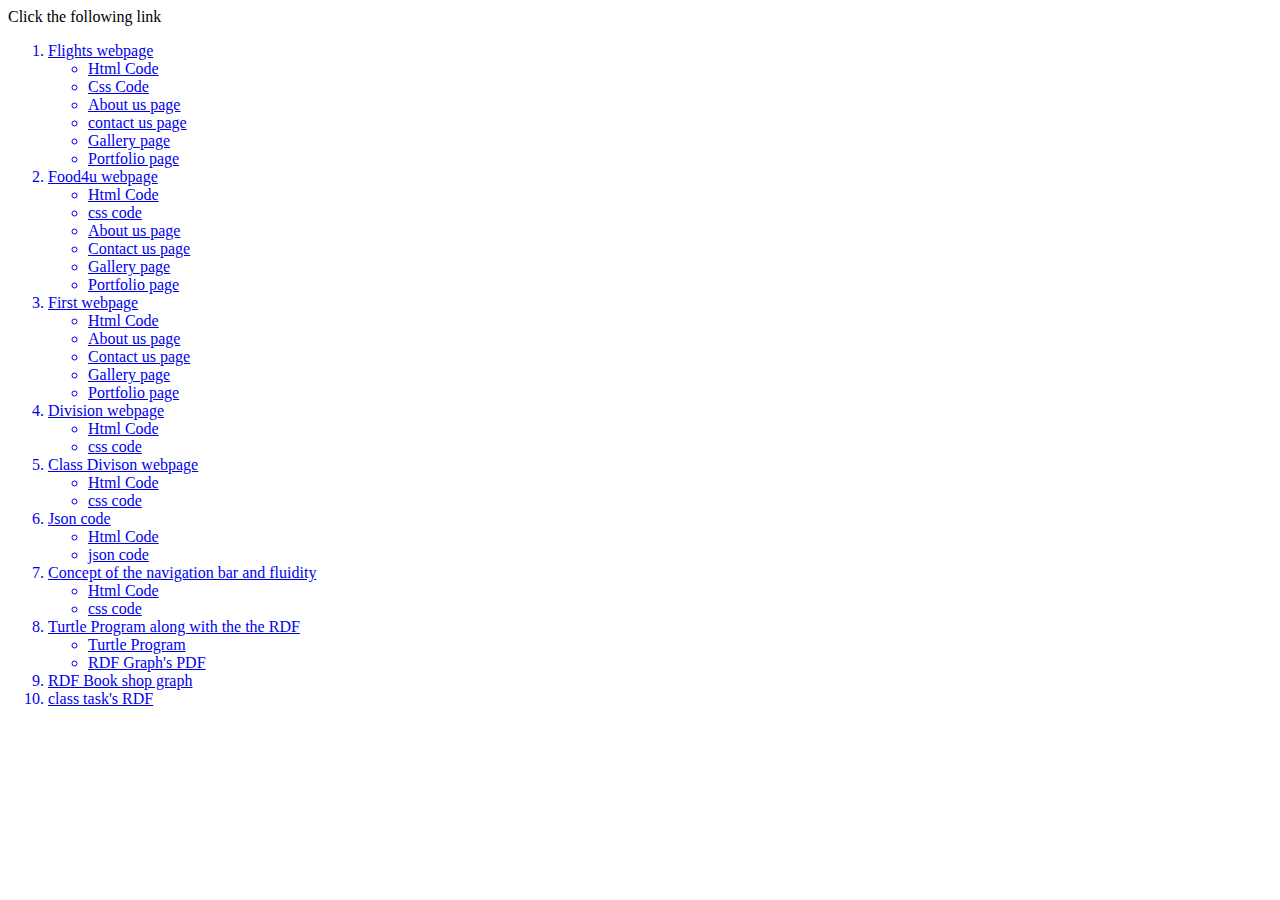
==== index.html @ 73f6824f "updated" ====
<html>
    <head>
        <title> Github pages </title>
    </head>
    <body>
        <p> Click the following link </p>
        <ol>
        <a href="flights/index.html"> 
            <li> Flights webpage 
                <ul> <li> Html Code </li></ul>
            </li>
            <a href="flights/newdesign1.css"> 
                    <ul> <li> Css Code 
                    </li></ul>
                    <a href="flights/About us.html"> 
                        <ul> <li> About us page
                        </li></ul>
                        <a href="flights/Contact us.html"> 
                            <ul> <li> contact us page 
                            </li></ul>
                            <a href="flights/Gallery.html"> 
                                <ul> <li> Gallery page
                                </li></ul>
                                <a href="flights/Portfolio.html"> 
                                    <ul> <li> Portfolio page 
                                    </li></ul>
        <a href="Food4u/index.html.html"> 
                                        <li> Food4u webpage
                                            <ul> <li> Html Code </li></ul>
                                        </li>                       
                                        <a href="Food4u/design1.css"> 
                                            <ul> <li> css code 
                                            </li></ul>
                                            <a href="Food4u/About us.html"> 
                                                <ul> <li> About us page
                                                </li></ul>
                                                <a href="Food4u/Contact us.html"> 
                                                    <ul> <li> Contact us page
                                                    </li></ul>
                                                    <a href="Food4u/Gallery.html"> 
                                                        <ul> <li> Gallery page
                                                        </li></ul>
                                                        <a href="Food4u/portfolio.html"> 
                                                            <ul> <li> Portfolio page
                                                            </li></ul>
                    
                                                            <a href="First webpage/index.html"> 
                                                                <li> First webpage 
                                                                    <ul> <li> Html Code </li></ul>
                                                                </li>
                                                                <a href="First webpage/About us.html"> 
                                                                    <ul> <li> About us page
                                                                    </li></ul>
                                                                    <a href="First webpage/Contact us.html"> 
                                                                        <ul> <li> Contact us page
                                                                        </li></ul>
                                                                        <a href="First webpage/Gallery.html"> 
                                                                            <ul> <li> Gallery page
                                                                            </li></ul>
                                                                            <a href="First webpage/Portfolio.html"> 
                                                                                <ul> <li> Portfolio page
                                                                                </li></ul>
                                                                                <a href="Division/index.html"> 
                                                                             <li> Division webpage 
                                                                                        <ul> <li> Html Code </li></ul>
                                                                                    </li>
                                                                                    <a href="Division/Division.css"> 
                                                                                        <ul> <li> css code
                                                                                        </li></ul>       
                                                                                        <a href="Class Divison/index.html"> 
                                                                                            <li> Class Divison webpage 
                                                                                                       <ul> <li> Html Code </li></ul>
                                                                                                   </li>
                                                                                                   <a href="Class Divison/Style.css"> 
                                                                                                       <ul> <li> css code
                                                                                                       </li></ul>       
                                                                                                       <a href="json/index.html"> 
                                                                                                        <li> Json code
                                                                                                                   <ul> <li> Html Code </li></ul>
                                                                                                               </li>
                                                                                                               <a href="json/newj.json"> 
                                                                                                                   <ul> <li> json code
                                                                                                                   </li></ul>       
                                                                                                                   <a href="Navigation Bar/index.html"> 
                                                                                                                    <li> Concept of the navigation bar and fluidity
                                                                                                                               <ul> <li> Html Code </li></ul>
                                                                                                                           </li>
                                                                                                                           <a href="Navigation Bar/new.css"> 
                                                                                                                               <ul> <li> css code </li></ul>
                                                                                                                                
        
                                                                                                                               <a href="RDF Turtle/ex002.ttl"> 
                                                                                                                                <li> Turtle Program along with the the RDF
                                                                                                                                    <ul> <li> Turtle Program </li></ul>
                                                                                                                                </li>
                                                                                                                                <a href="RDF Turtle/RDF SIMPLE.pdf"> 
                                                                                                                                        <ul> <li> RDF Graph's PDF</li></ul>
       
                                                                                                                                            <a href="RDF BOOK SHOP.pdf"> 
                                                                                                                                                <li> RDF Book shop graph
                                                                                                                                    
                                                                                                                                                </li>
                                                                                                                                                <a href="today's task.pdf"> 
                                                                                                                                                    <li> class task's RDF
                                                                                                                                        
                                                                                                                                                    </li>
                                                                                                                                                                                                                                                                              </li></ul>
        </ol> </a>
        
    </body>
</html>
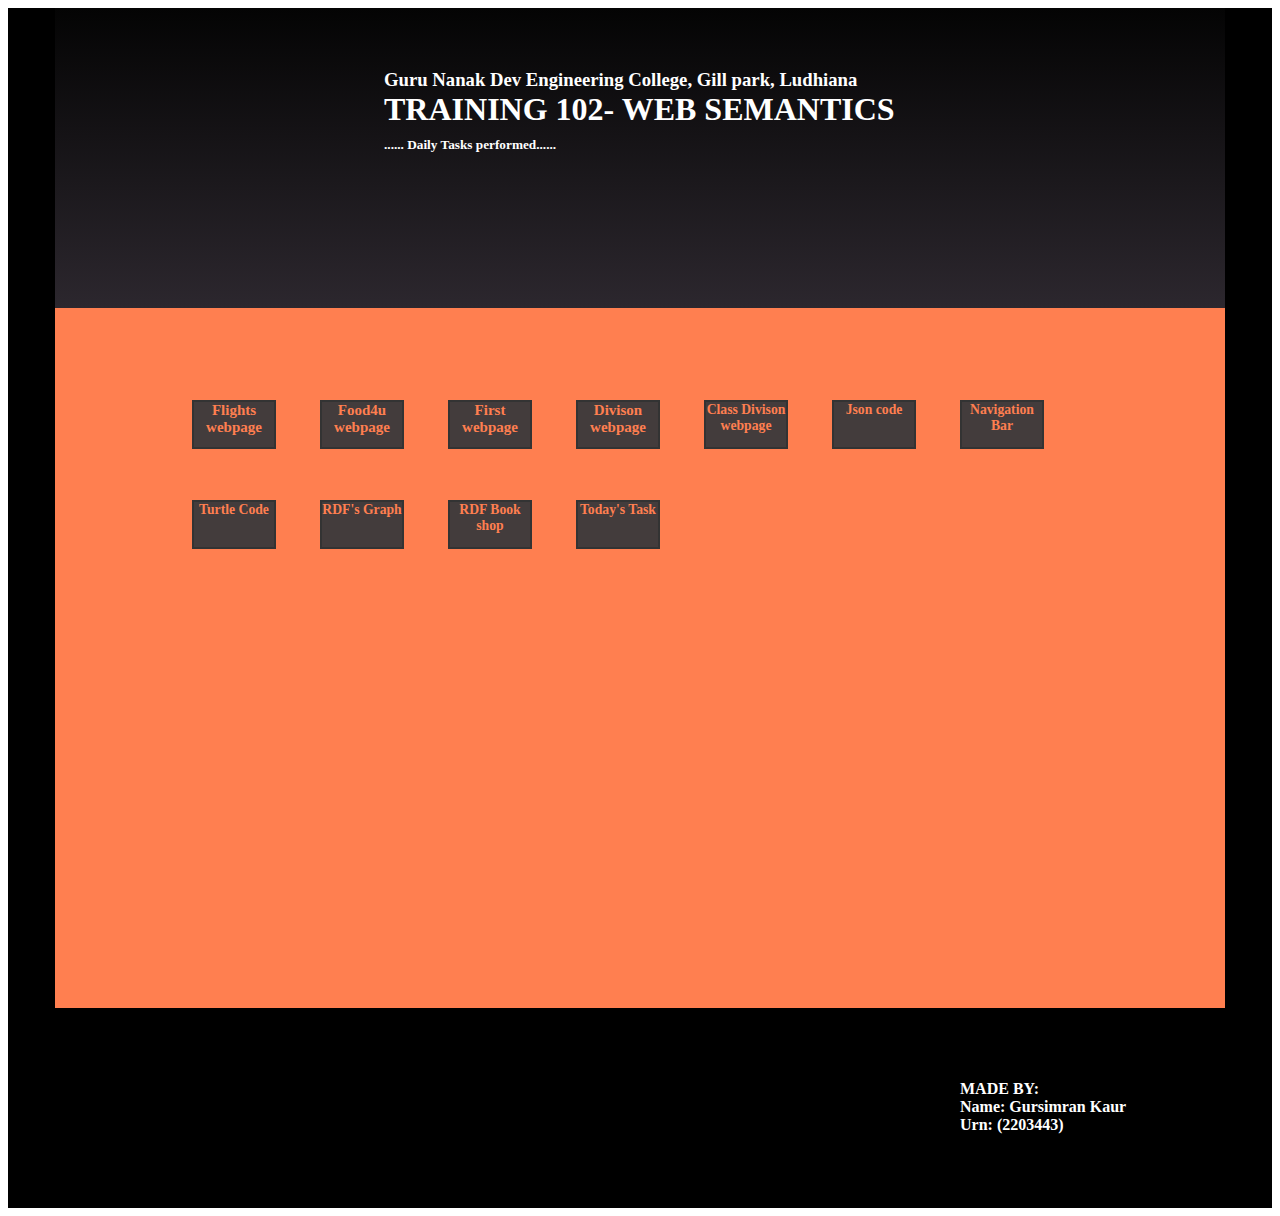
==== commit a27d93b6: "updated" ====
--- a/index.html
+++ b/index.html
@@ -1,111 +1,77 @@
 <html>
     <head>
+        <link rel="Stylesheet" href="Style1.css">
         <title> Github pages </title>
     </head>
     <body>
-        <p> Click the following link </p>
-        <ol>
-        <a href="flights/index.html"> 
-            <li> Flights webpage 
-                <ul> <li> Html Code </li></ul>
-            </li>
-            <a href="flights/newdesign1.css"> 
-                    <ul> <li> Css Code 
-                    </li></ul>
-                    <a href="flights/About us.html"> 
-                        <ul> <li> About us page
-                        </li></ul>
-                        <a href="flights/Contact us.html"> 
-                            <ul> <li> contact us page 
-                            </li></ul>
-                            <a href="flights/Gallery.html"> 
-                                <ul> <li> Gallery page
-                                </li></ul>
-                                <a href="flights/Portfolio.html"> 
-                                    <ul> <li> Portfolio page 
-                                    </li></ul>
-        <a href="Food4u/index.html.html"> 
-                                        <li> Food4u webpage
-                                            <ul> <li> Html Code </li></ul>
-                                        </li>                       
-                                        <a href="Food4u/design1.css"> 
-                                            <ul> <li> css code 
-                                            </li></ul>
-                                            <a href="Food4u/About us.html"> 
-                                                <ul> <li> About us page
-                                                </li></ul>
-                                                <a href="Food4u/Contact us.html"> 
-                                                    <ul> <li> Contact us page
-                                                    </li></ul>
-                                                    <a href="Food4u/Gallery.html"> 
-                                                        <ul> <li> Gallery page
-                                                        </li></ul>
-                                                        <a href="Food4u/portfolio.html"> 
-                                                            <ul> <li> Portfolio page
-                                                            </li></ul>
-                    
-                                                            <a href="First webpage/index.html"> 
-                                                                <li> First webpage 
-                                                                    <ul> <li> Html Code </li></ul>
-                                                                </li>
-                                                                <a href="First webpage/About us.html"> 
-                                                                    <ul> <li> About us page
-                                                                    </li></ul>
-                                                                    <a href="First webpage/Contact us.html"> 
-                                                                        <ul> <li> Contact us page
-                                                                        </li></ul>
-                                                                        <a href="First webpage/Gallery.html"> 
-                                                                            <ul> <li> Gallery page
-                                                                            </li></ul>
-                                                                            <a href="First webpage/Portfolio.html"> 
-                                                                                <ul> <li> Portfolio page
-                                                                                </li></ul>
-                                                                                <a href="Division/index.html"> 
-                                                                             <li> Division webpage 
-                                                                                        <ul> <li> Html Code </li></ul>
-                                                                                    </li>
-                                                                                    <a href="Division/Division.css"> 
-                                                                                        <ul> <li> css code
-                                                                                        </li></ul>       
-                                                                                        <a href="Class Divison/index.html"> 
-                                                                                            <li> Class Divison webpage 
-                                                                                                       <ul> <li> Html Code </li></ul>
-                                                                                                   </li>
-                                                                                                   <a href="Class Divison/Style.css"> 
-                                                                                                       <ul> <li> css code
-                                                                                                       </li></ul>       
-                                                                                                       <a href="json/index.html"> 
-                                                                                                        <li> Json code
-                                                                                                                   <ul> <li> Html Code </li></ul>
-                                                                                                               </li>
-                                                                                                               <a href="json/newj.json"> 
-                                                                                                                   <ul> <li> json code
-                                                                                                                   </li></ul>       
-                                                                                                                   <a href="Navigation Bar/index.html"> 
-                                                                                                                    <li> Concept of the navigation bar and fluidity
-                                                                                                                               <ul> <li> Html Code </li></ul>
-                                                                                                                           </li>
-                                                                                                                           <a href="Navigation Bar/new.css"> 
-                                                                                                                               <ul> <li> css code </li></ul>
-                                                                                                                                
-        
-                                                                                                                               <a href="RDF Turtle/ex002.ttl"> 
-                                                                                                                                <li> Turtle Program along with the the RDF
-                                                                                                                                    <ul> <li> Turtle Program </li></ul>
-                                                                                                                                </li>
-                                                                                                                                <a href="RDF Turtle/RDF SIMPLE.pdf"> 
-                                                                                                                                        <ul> <li> RDF Graph's PDF</li></ul>
+        <div class="Topheader">
+        <div class="container"> 
+            <div class="header">
+                <div class="textlocation3">
+                    <h3> Guru Nanak Dev Engineering College, Gill park, Ludhiana </h3>
+                </div>
+                <div class="textlocation">
+        <h1> TRAINING 102- WEB SEMANTICS </h1>
        
-                                                                                                                                            <a href="RDF BOOK SHOP.pdf"> 
-                                                                                                                                                <li> RDF Book shop graph
-                                                                                                                                    
-                                                                                                                                                </li>
-                                                                                                                                                <a href="today's task.pdf"> 
-                                                                                                                                                    <li> class task's RDF
-                                                                                                                                        
-                                                                                                                                                    </li>
-                                                                                                                                                                                                                                                                              </li></ul>
-        </ol> </a>
+        </div>
+        <div class="textlocation1">
+            <h5>...... Daily Tasks performed......</h5>
+        </div>
+        <div class="Circular-div">
+
+        </div>
+        </div>
+      
+       
+            <div class="contentrow">
+                <div class="box">
+                    <a href="flights/index.html" class="link">Flights webpage </a>
+                </div>
+                <div class="box1">
+                    <a href="Food4u/index.html" class="link1">Food4u webpage </a>
+                </div> 
+                <div class="box2">
+                    <a href="First webpage/index.html" class="link2">First webpage</a>
+                </div> 
+                <div class="box3">
+                    <a href="Division/index.html" class="link3">Divison webpage</a>
+                </div>
+                    <div class="box4"> 
+                    <a href="Class Divison/index.html" class="link4">Class Divison webpage</a>
+                </div>
+                        <div class="box5"> 
+                            <a href="json/newj.json" class="link5">Json code</a>
+                        </div>  
+                        <div class="box6"> 
+                            <a href="Navigation Bar/index.html" class="link6">Navigation Bar</a>
+                        </div>  
+                        <div class="box7"> 
+                            <a href="RDF Turtle/ex002.ttl" class="link7">Turtle Code</a>
+                        </div>  
+                        <div class="box8"> 
+                            <a href="RDF Turtle/RDF SIMPLE.pdf" class="link8">RDF's Graph</a>
+                        </div>  
+                        <div class="box9"> 
+                            <a href="RDF BOOK SHOP.Pdf" class="link9">RDF Book shop</a>
+                        </div>  
+                            <div class="box10"> 
+                                <a href="today's task.pdf" class="link10">Today's Task</a>
+                            </div> 
+                        
+                            </div>
+                            <div class="footer">
+                                <div class="textlocation2"> 
+                                     MADE BY:<br>
+                                        Name: Gursimran Kaur <br>
+                                    <centre> Urn: (2203443) </centre>
+                        
+                                </div> 
+                            
+                            </div>
+                    </div>
+                 </div>
+                                                                                                                                                                                    
+
         
     </body>
 </html>--- a/Style1.css
+++ b/Style1.css
@@ -0,0 +1,361 @@
+.topheader {
+    width: 100%;
+    height:auto;
+    background-color: black;
+}
+.container {
+    width: 1170px;
+    height: auto;
+    margin: 0 auto;
+}
+
+.container .header {
+    width: 1170px;
+    height: 300px;
+    background-image: linear-gradient(to bottom, #040404, #2c272e)
+}
+.container .header .textlocation {
+    position: absolute;
+    top:70px;
+    left:30%;
+    color:white;
+    font-family:'Times New Roman', Times, serif;
+}
+.container .header .textlocation1 {
+    position: absolute;
+    top:115px;
+    left:30%;
+    color:white;
+    font-family:serif;
+}
+.container .header .textlocation3 {
+    position: absolute;
+    top:50px;
+    left:30%;
+    color:white;
+    font-weight:bold;
+    font-style:serif;
+}
+.container .header .circular-div {
+    position: absolute;
+    top: 50px;
+    right:13%;
+    width:250px;
+    height:200px;
+    border-radius: 50%;
+    display:flex;
+    justify-content: center;
+    align-items:center;
+    background-image: url(images12/CT.jpg);
+    background-position: center;
+    background-size: cover;
+    background-repeat: no-repeat;
+
+}
+.container .contentrow {
+    width: 1170px;
+    height: 700px;
+    background-color:coral;
+ 
+    
+}
+
+.box{
+    position: absolute;
+    border: 2px solid #333;
+    top: 350px;
+    left: 15%;
+    width: 80px;
+    height: 45px;
+    text-align: center;
+    background-color: #433c3c;
+    color: white;
+    margin: 50px auto;
+}
+.link {
+    text-decoration: none;
+    color:coral;
+    font-weight: bold;
+    font-size: 15px;
+    text-align:center;
+}
+.link:hover {
+    color:Coral;
+}
+.box:hover {
+    background-color: rgb(174, 221, 186);
+    color:white;
+}
+.box1 {
+    position: absolute;
+    border: 2px solid #333;
+    top: 350px;
+    left: 25%;
+    width: 80px;
+    height: 45px;
+    text-align: center;
+    background-color: #433c3c;
+    color: white;
+    margin: 50px auto;
+}
+.link1 {
+    text-decoration: none;
+    color:coral;
+    font-weight: bold;
+    font-size: 15px;
+    text-align:center;
+}
+.link1:hover {
+    color:#ea6c50;
+}
+.box1:hover {
+    background-color: rgb(136, 237, 163);
+    color:white;
+}
+.box2 {
+    position: absolute;
+    border: 2px solid #333;
+    top: 350px;
+    left: 35%;
+    width: 80px;
+    height: 45px;
+    text-align: center;
+    background-color: #433c3c;
+    color: white;
+    margin: 50px auto;
+}
+.link2 {
+    text-decoration: none;
+    color:coral;
+    font-weight: bold;
+    font-size: 15px;
+    text-align:center;
+}
+.link2:hover {
+    color:#ea6c50;
+}
+.box2:hover {
+    background-color: rgb(136, 237, 163);
+    color:white;
+}
+.box3 {
+    position: absolute;
+    border: 2px solid #333;
+    top: 350px;
+    left: 45%;
+    width: 80px;
+    height: 45px;
+    text-align: center;
+    background-color: #433c3c;
+    color: white;
+    margin: 50px auto;
+}
+.link3 {
+    text-decoration: none;
+    color:coral;
+    font-weight: bold;
+    font-size: 15px;
+    text-align:center;
+}
+.link3:hover {
+    color:#ea6c50;
+}
+.box3:hover {
+    background-color: rgb(136, 237, 163);
+    color:white;
+}
+.box4 {
+    position: absolute;
+    border: 2px solid #333;
+    top: 350px;
+    left: 55%;
+    width: 80px;
+    height: 45px;
+    text-align: center;
+    background-color: #433c3c;
+    color: white;
+    margin: 50px auto;
+}
+.link4 {
+    text-decoration: none;
+    color:coral;
+    font-weight: bold;
+    font-size: 13.7px;
+    text-align:center;
+}
+.link4:hover {
+    color:#ea6c50;
+}
+.box4:hover {
+    background-color: rgb(136, 237, 163);
+    color:white;
+}
+.box5{
+    position: absolute;
+    border: 2px solid #333;
+    top: 350px;
+    left: 65%;
+    width: 80px;
+    height: 45px;
+    text-align: center;
+    background-color: #433c3c;
+    color: white;
+    margin: 50px auto;
+}
+.link5 {
+    text-decoration: none;
+    color:coral;
+    font-weight: bold;
+    font-size: 13.7px;
+    text-align:center;
+}
+.link5:hover {
+    color:#ea6c50;
+}
+.box5:hover {
+    background-color: rgb(136, 237, 163);
+    color:white;
+}
+.box6 {
+    position: absolute;
+    border: 2px solid #333;
+    top: 350px;
+    left: 75%;
+    width: 80px;
+    height: 45px;
+    text-align: center;
+    background-color: #433c3c;
+    color: white;
+    margin: 50px auto;
+}
+.link6 {
+    text-decoration: none;
+    color:coral;
+    font-weight: bold;
+    font-size: 13.7px;
+    text-align:center;
+}
+.link6:hover {
+    color:#ea6c50;
+}
+.box6:hover {
+    background-color: rgb(136, 237, 163);
+    color:white;
+}
+.box7 {
+    position: absolute;
+    border: 2px solid #333;
+    top: 450px;
+    left: 15%;
+    width: 80px;
+    height: 45px;
+    text-align: center;
+    background-color: #433c3c;
+    color: white;
+    margin: 50px auto;
+}
+.link7 {
+    text-decoration: none;
+    color:coral;
+    font-weight: bold;
+    font-size: 13.7px;
+    text-align:center;
+}
+.link7:hover {
+    color:#ea6c50;
+}
+.box7:hover {
+    background-color: rgb(136, 237, 163);
+    color:white;
+}
+.box8 {
+    position: absolute;
+    border: 2px solid #333;
+    top: 450px;
+    left: 25%;
+    width: 80px;
+    height: 45px;
+    text-align: center;
+    background-color: #433c3c;
+    color: white;
+    margin: 50px auto;
+}
+.link8 {
+    text-decoration: none;
+    color:coral;
+    font-weight: bold;
+    font-size: 13.7px;
+    text-align:center;
+}
+.link8:hover {
+    color:#ea6c50;
+}
+.box8:hover {
+    background-color: rgb(136, 237, 163);
+    color:white;
+}
+.box9 {
+    position: absolute;
+    border: 2px solid #333;
+    top: 450px;
+    left: 35%;
+    width: 80px;
+    height: 45px;
+    text-align: center;
+    background-color: #433c3c;
+    color: white;
+    margin: 50px auto;
+}
+.link9 {
+    text-decoration: none;
+    color:coral;
+    font-weight: bold;
+    font-size: 13.7px;
+    text-align:center;
+}
+.link9:hover {
+    color:#ea6c50;
+}
+.box9:hover {
+    background-color: rgb(136, 237, 163);
+    color:white;
+}
+.box10{
+    position: absolute;
+    border: 2px solid #333;
+    top: 450px;
+    left: 45%;
+    width: 80px;
+    height: 45px;
+    text-align: center;
+    background-color: #433c3c;
+    color: white;
+    margin: 50px auto;
+}
+.link10 {
+    text-decoration: none;
+    color:coral;
+    font-weight: bold;
+    font-size: 13.7px;
+    text-align:center;
+}
+.link10:hover {
+    color:#ea6c50;
+}
+.box10:hover {
+    background-color: rgb(136, 237, 163);
+    color:white;
+}
+.container .footer {
+    width: 1170px;
+    height: 200px;
+    background-image:url(images12/web.jpg);
+}
+.container .footer .textlocation2 {
+    position: absolute;
+    top:1080px;
+    left:75%;
+    color:white;
+    font-weight: bold ;
+    font-family:serif;   
+}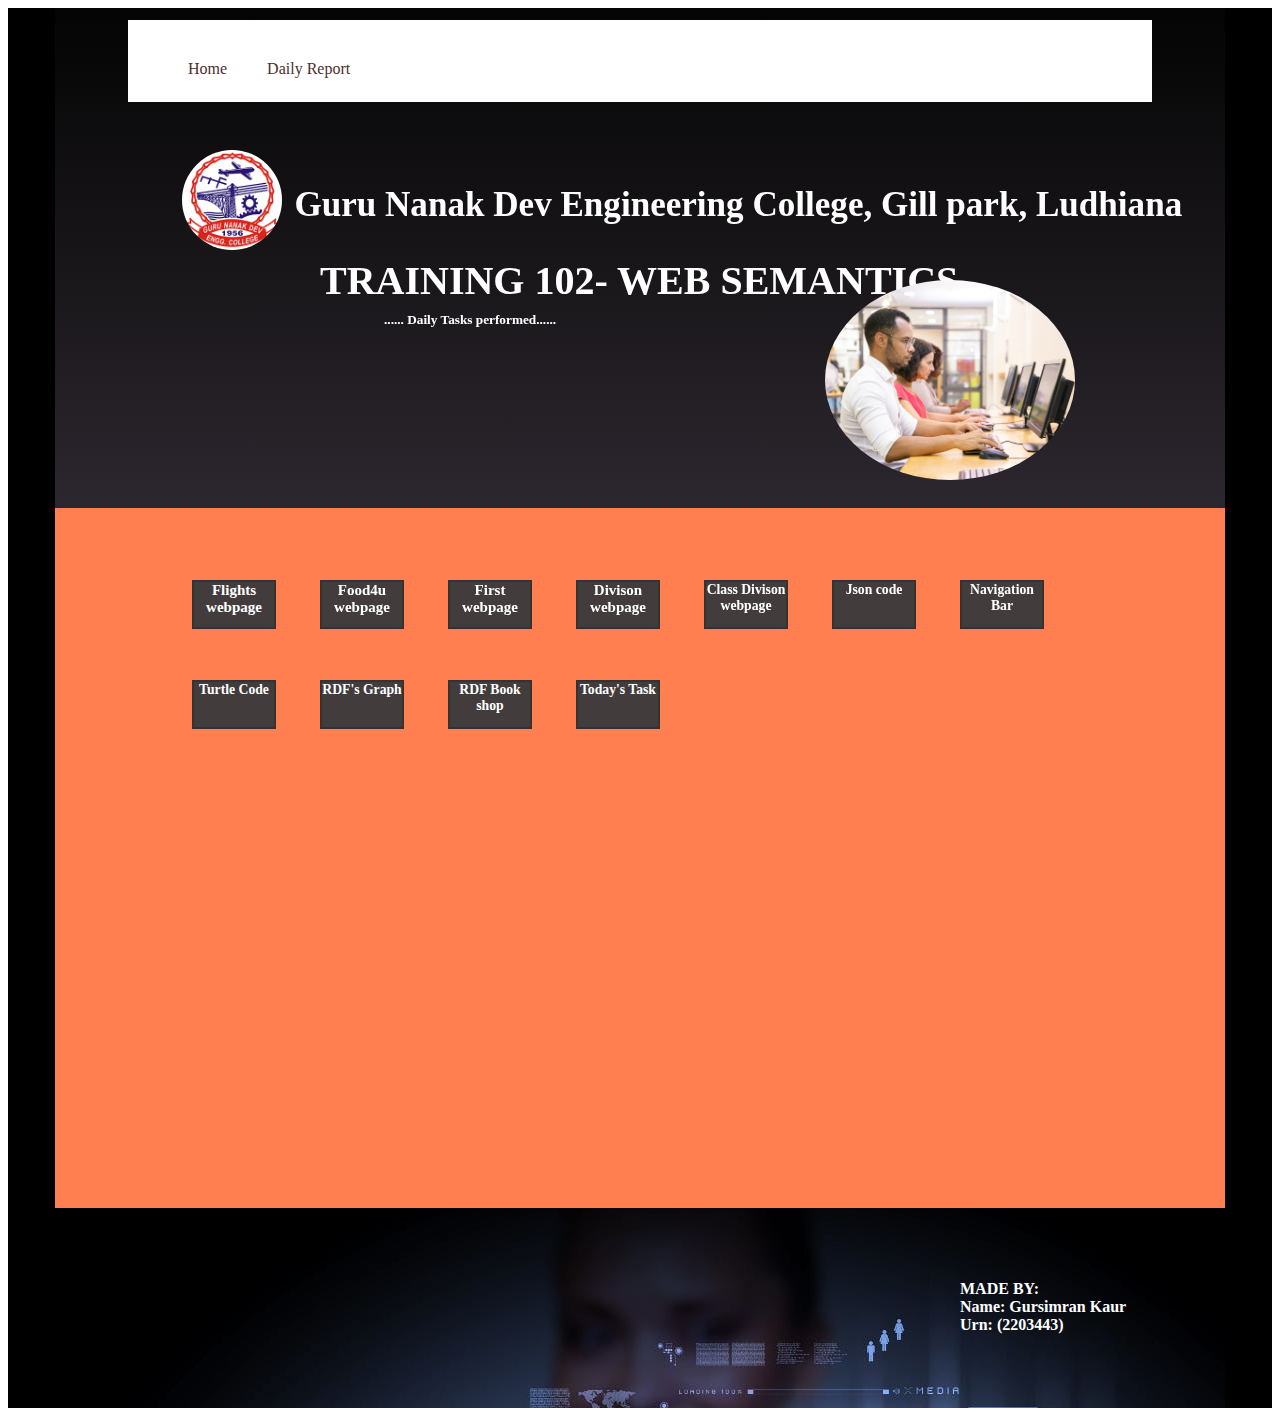
==== commit bb7f948a: "updated" ====
--- a/index.html
+++ b/index.html
@@ -4,6 +4,15 @@
         <title> Github pages </title>
     </head>
     <body>
+        <div class="navbar">
+            <ul>
+                <!-- This is the linking between the pages -->
+                <li> <a href="index.html"> Home </a></li>
+                <li> <a href="Daily_report.html"> Daily Report </a></li>
+
+
+            </ul>
+        </div>
         <div class="Topheader">
         <div class="container"> 
             <div class="header">
@@ -17,9 +26,8 @@
         <div class="textlocation1">
             <h5>...... Daily Tasks performed......</h5>
         </div>
-        <div class="Circular-div">
-
-        </div>
+        <div class="circular-div"> </div>
+        <div class="circular-div1"> </div>
         </div>
       
        
--- a/Style1.css
+++ b/Style1.css
@@ -1,3 +1,32 @@
+.navbar{
+    position: fixed ;
+    top:20px;
+    left: 10%;
+    background-color: #fff;
+   color:#fff;
+    justify-content: center;
+    padding: 10px 0;
+    width:80%;
+}
+.navbar ul {
+list-style-type: none ;
+}
+.navbar ul li {
+    list-style-type: none;
+}
+
+.navbar ul li a {
+    text-decoration:none;
+    float: left;
+    padding: 14px 20px;
+    text-align: center;
+    color: rgb(78, 46, 46);
+}
+
+.navbar ul li a:hover {
+    background-color: black;
+    color: coral;
+}
 .topheader {
     width: 100%;
     height:auto;
@@ -11,35 +40,37 @@
 
 .container .header {
     width: 1170px;
-    height: 300px;
+    height: 500px;
     background-image: linear-gradient(to bottom, #040404, #2c272e)
 }
 .container .header .textlocation {
     position: absolute;
-    top:70px;
+    top:230px;
+    left:25%;
+    color:white;
+    font-size:20px;
+    font-family:'Times New Roman', Times, serif;
+}
+.container .header .textlocation1 {
+    position: absolute;
+    top:290px;
     left:30%;
     color:white;
-    font-family:'Times New Roman', Times, serif;
-}
-.container .header .textlocation1 {
-    position: absolute;
-    top:115px;
-    left:30%;
-    color:white;
     font-family:serif;
 }
 .container .header .textlocation3 {
     position: absolute;
-    top:50px;
-    left:30%;
-    color:white;
+    top:150px;
+    left:23%;
+    color:white;
+    font-size:30px;
     font-weight:bold;
     font-style:serif;
 }
 .container .header .circular-div {
     position: absolute;
-    top: 50px;
-    right:13%;
+    top:280px;
+    right:16%;
     width:250px;
     height:200px;
     border-radius: 50%;
@@ -52,6 +83,22 @@
     background-repeat: no-repeat;
 
 }
+.container .header .circular-div1 {
+    position: absolute;
+    top:150px;
+    right:78%;
+    width:100px;
+    height:100px;
+    border-radius: 50%;
+    display:flex;
+    justify-content: center;
+    align-items:center;
+    background-image: url(images12/images.png);
+    background-position: center;
+    background-size: cover;
+    background-repeat: no-repeat;
+
+}
 .container .contentrow {
     width: 1170px;
     height: 700px;
@@ -63,7 +110,7 @@
 .box{
     position: absolute;
     border: 2px solid #333;
-    top: 350px;
+    top: 530px;
     left: 15%;
     width: 80px;
     height: 45px;
@@ -74,7 +121,7 @@
 }
 .link {
     text-decoration: none;
-    color:coral;
+    color:white;
     font-weight: bold;
     font-size: 15px;
     text-align:center;
@@ -89,7 +136,7 @@
 .box1 {
     position: absolute;
     border: 2px solid #333;
-    top: 350px;
+    top: 530px;
     left: 25%;
     width: 80px;
     height: 45px;
@@ -100,7 +147,7 @@
 }
 .link1 {
     text-decoration: none;
-    color:coral;
+    color:white;
     font-weight: bold;
     font-size: 15px;
     text-align:center;
@@ -115,7 +162,7 @@
 .box2 {
     position: absolute;
     border: 2px solid #333;
-    top: 350px;
+    top: 530px;
     left: 35%;
     width: 80px;
     height: 45px;
@@ -126,7 +173,7 @@
 }
 .link2 {
     text-decoration: none;
-    color:coral;
+    color:white;
     font-weight: bold;
     font-size: 15px;
     text-align:center;
@@ -141,7 +188,7 @@
 .box3 {
     position: absolute;
     border: 2px solid #333;
-    top: 350px;
+    top: 530px;
     left: 45%;
     width: 80px;
     height: 45px;
@@ -152,7 +199,7 @@
 }
 .link3 {
     text-decoration: none;
-    color:coral;
+    color:white;
     font-weight: bold;
     font-size: 15px;
     text-align:center;
@@ -167,7 +214,7 @@
 .box4 {
     position: absolute;
     border: 2px solid #333;
-    top: 350px;
+    top: 530px;
     left: 55%;
     width: 80px;
     height: 45px;
@@ -178,7 +225,7 @@
 }
 .link4 {
     text-decoration: none;
-    color:coral;
+    color:white;
     font-weight: bold;
     font-size: 13.7px;
     text-align:center;
@@ -193,7 +240,7 @@
 .box5{
     position: absolute;
     border: 2px solid #333;
-    top: 350px;
+    top: 530px;
     left: 65%;
     width: 80px;
     height: 45px;
@@ -204,7 +251,7 @@
 }
 .link5 {
     text-decoration: none;
-    color:coral;
+    color:white;
     font-weight: bold;
     font-size: 13.7px;
     text-align:center;
@@ -219,7 +266,7 @@
 .box6 {
     position: absolute;
     border: 2px solid #333;
-    top: 350px;
+    top: 530px;
     left: 75%;
     width: 80px;
     height: 45px;
@@ -230,7 +277,7 @@
 }
 .link6 {
     text-decoration: none;
-    color:coral;
+    color:white;
     font-weight: bold;
     font-size: 13.7px;
     text-align:center;
@@ -245,7 +292,7 @@
 .box7 {
     position: absolute;
     border: 2px solid #333;
-    top: 450px;
+    top: 630px;
     left: 15%;
     width: 80px;
     height: 45px;
@@ -256,7 +303,7 @@
 }
 .link7 {
     text-decoration: none;
-    color:coral;
+    color:White;
     font-weight: bold;
     font-size: 13.7px;
     text-align:center;
@@ -271,7 +318,7 @@
 .box8 {
     position: absolute;
     border: 2px solid #333;
-    top: 450px;
+    top: 630px;
     left: 25%;
     width: 80px;
     height: 45px;
@@ -282,7 +329,7 @@
 }
 .link8 {
     text-decoration: none;
-    color:coral;
+    color:white;
     font-weight: bold;
     font-size: 13.7px;
     text-align:center;
@@ -297,7 +344,7 @@
 .box9 {
     position: absolute;
     border: 2px solid #333;
-    top: 450px;
+    top: 630px;
     left: 35%;
     width: 80px;
     height: 45px;
@@ -308,7 +355,7 @@
 }
 .link9 {
     text-decoration: none;
-    color:coral;
+    color:white;
     font-weight: bold;
     font-size: 13.7px;
     text-align:center;
@@ -323,7 +370,7 @@
 .box10{
     position: absolute;
     border: 2px solid #333;
-    top: 450px;
+    top: 630px;
     left: 45%;
     width: 80px;
     height: 45px;
@@ -334,7 +381,7 @@
 }
 .link10 {
     text-decoration: none;
-    color:coral;
+    color:white;
     font-weight: bold;
     font-size: 13.7px;
     text-align:center;
@@ -353,7 +400,7 @@
 }
 .container .footer .textlocation2 {
     position: absolute;
-    top:1080px;
+    top:1280px;
     left:75%;
     color:white;
     font-weight: bold ;
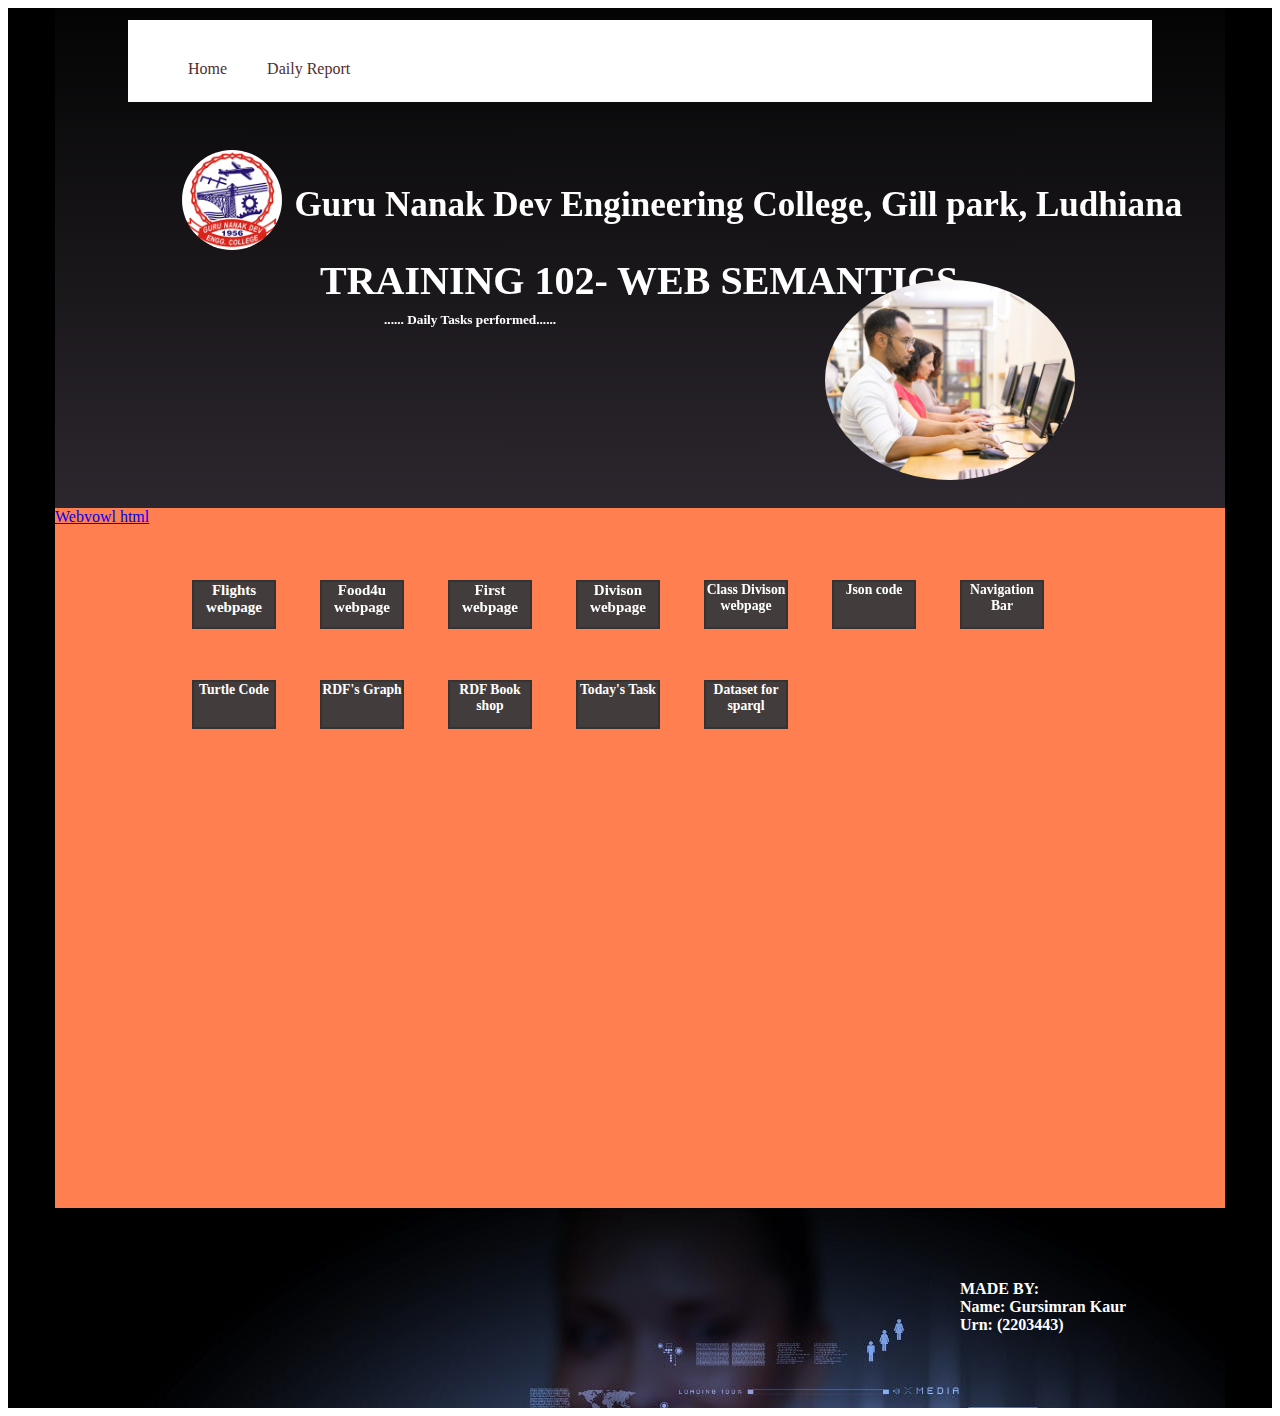
==== commit 30101cce: "updated" ====
--- a/index.html
+++ b/index.html
@@ -65,6 +65,15 @@
                             <div class="box10"> 
                                 <a href="today's task.pdf" class="link10">Today's Task</a>
                             </div> 
+                            <div class="box11"> 
+                                <a href="Complex RDF structure/WebVOWL.html" class="link11">Webvowl html</a>
+                            </div> 
+                            <div class="box12"> 
+                                <a href="Dataset for sparql/datset.ttl" class="link12">Dataset for sparql</a>
+                            </div> 
+                            <div class="box13"> 
+                                <a href="Dataset for sparql/Rdf Graph.svg" class="link13">Webvowl html</a>
+                            </div> 
                         
                             </div>
                             <div class="footer">
--- a/Style1.css
+++ b/Style1.css
@@ -393,6 +393,58 @@
     background-color: rgb(136, 237, 163);
     color:white;
 }
+.box11 {
+    position: absolute;
+    border: 2px solid #333;
+    top: 630px;
+    left: 55%;
+    width: 80px;
+    height: 45px;
+    text-align: center;
+    background-color: #433c3c;
+    color: white;
+    margin: 50px auto;
+}
+.link11 {
+    text-decoration: none;
+    color:white;
+    font-weight: bold;
+    font-size: 13.7px;
+    text-align:center;
+}
+.link11:hover {
+    color:#ea6c50;
+}
+.box11:hover {
+    background-color: rgb(136, 237, 163);
+    color:white;
+}
+.box12 {
+    position: absolute;
+    border: 2px solid #333;
+    top: 630px;
+    left: 55%;
+    width: 80px;
+    height: 45px;
+    text-align: center;
+    background-color: #433c3c;
+    color: white;
+    margin: 50px auto;
+}
+.link12 {
+    text-decoration: none;
+    color:white;
+    font-weight: bold;
+    font-size: 13.7px;
+    text-align:center;
+}
+.link12:hover {
+    color:#ea6c50;
+}
+.box12:hover {
+    background-color: rgb(136, 237, 163);
+    color:white;
+}
 .container .footer {
     width: 1170px;
     height: 200px;
@@ -405,4 +457,4 @@
     color:white;
     font-weight: bold ;
     font-family:serif;   
-}+}
